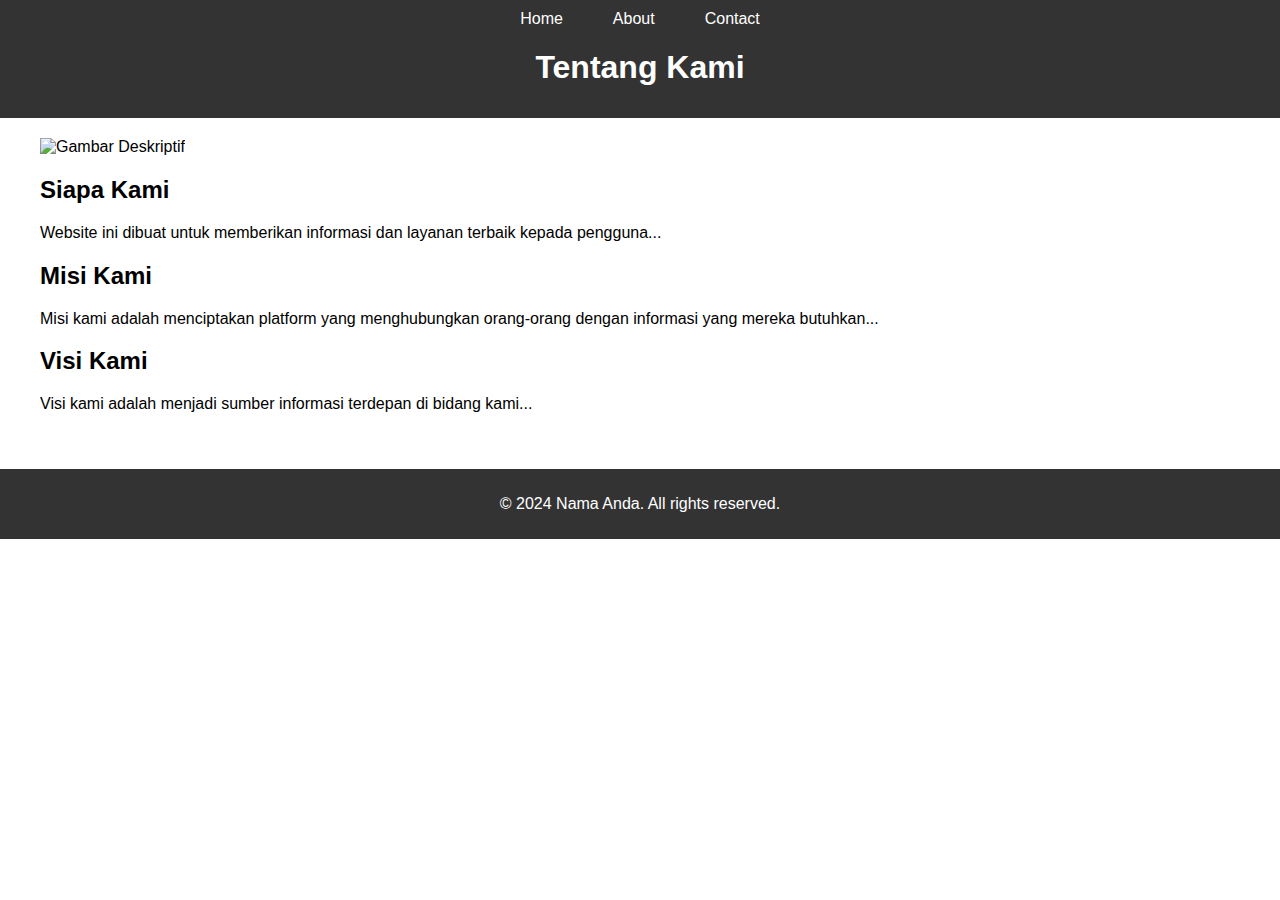
==== about.html @ 17fbb633 "Penambahan Tugas 10" ====
<!DOCTYPE html>
<html lang="id">
<head>
    <meta charset="UTF-8">
    <meta name="viewport" content="width=device-width, initial-scale=1.0">
    <title>About - Website Anda</title>
    <link rel="stylesheet" href="styles.css">
</head>
<body>

    <header>
        <nav class="navbar">
            <ul>
                <li><a href="index.html">Home</a></li>
                <li><a href="about.html">About</a></li>
                <li><a href="contact.html">Contact</a></li>
            </ul>
        </nav>
        <h1>Tentang Kami</h1>
    </header>

    <main>
        <section class="about-section">
            <div class="about-image">
                <img src="images/your-image.jpg" alt="Gambar Deskriptif">
            </div>
            <div class="about-content">
                <h2>Siapa Kami</h2>
                <p>Website ini dibuat untuk memberikan informasi dan layanan terbaik kepada pengguna...</p>

                <h2>Misi Kami</h2>
                <p>Misi kami adalah menciptakan platform yang menghubungkan orang-orang dengan informasi yang mereka butuhkan...</p>

                <h2>Visi Kami</h2>
                <p>Visi kami adalah menjadi sumber informasi terdepan di bidang kami...</p>
            </div>
        </section>
    </main>

    <footer>
        <p>&copy; 2024 Nama Anda. All rights reserved.</p>
    </footer>

</body>
</html>
---- styles.css ----
/* Reset dan Gaya Umum */
body {
    font-family: Arial, sans-serif;
    margin: 0;
    padding: 0;
    box-sizing: border-box;
}

/* Gaya Header dan Navigasi */
header {
    background-color: #333;
    color: white;
    padding: 10px 0;
    text-align: center;
}

.navbar ul {
    list-style-type: none;
    padding: 0;
    margin: 0;
    display: flex;
    justify-content: center;
}

.navbar ul li {
    margin: 0 15px;
}

.navbar ul li a {
    color: white;
    text-decoration: none;
    padding: 10px;
}

.navbar ul li a:hover {
    background-color: #555;
    border-radius: 5px;
}

/* Gaya Utama */
main {
    padding: 20px;
    max-width: 1200px;
    margin: auto;
}

/* Gaya Form Kontak */
form {
    max-width: 600px;
    margin: auto;
    display: flex;
    flex-direction: column;
}

form label {
    margin-bottom: 5px;
}

form input, form textarea {
    margin-bottom: 15px;
    padding: 10px;
    border: 1px solid #ccc;
    border-radius: 5px;
}

form button {
    padding: 10px 15px;
    background-color: #333;
    color: white;
    border: none;
    border-radius: 5px;
    cursor: pointer;
}

form button:hover {
    background-color: #555;
}

/* Gaya Footer */
footer {
    background-color: #333;
    color: white;
    text-align: center;
    padding: 10px 0;
    margin-top: 20px;
}

/* Responsif: Mobile dan Tablet */
@media (max-width: 768px) {
    .navbar ul {
        flex-direction: column;
    }

    .navbar ul li {
        margin: 10px 0;
    }

    main {
        padding: 15px;
    }
}

@media (max-width: 480px) {
    header h1 {
        font-size: 24px;
    }

    .navbar ul li a {
        padding: 8px;
    }

    .about-section {
        flex-direction: column;
    }

    .about-image {
        margin-right: 0;
        margin-bottom: 20px;
    }
}
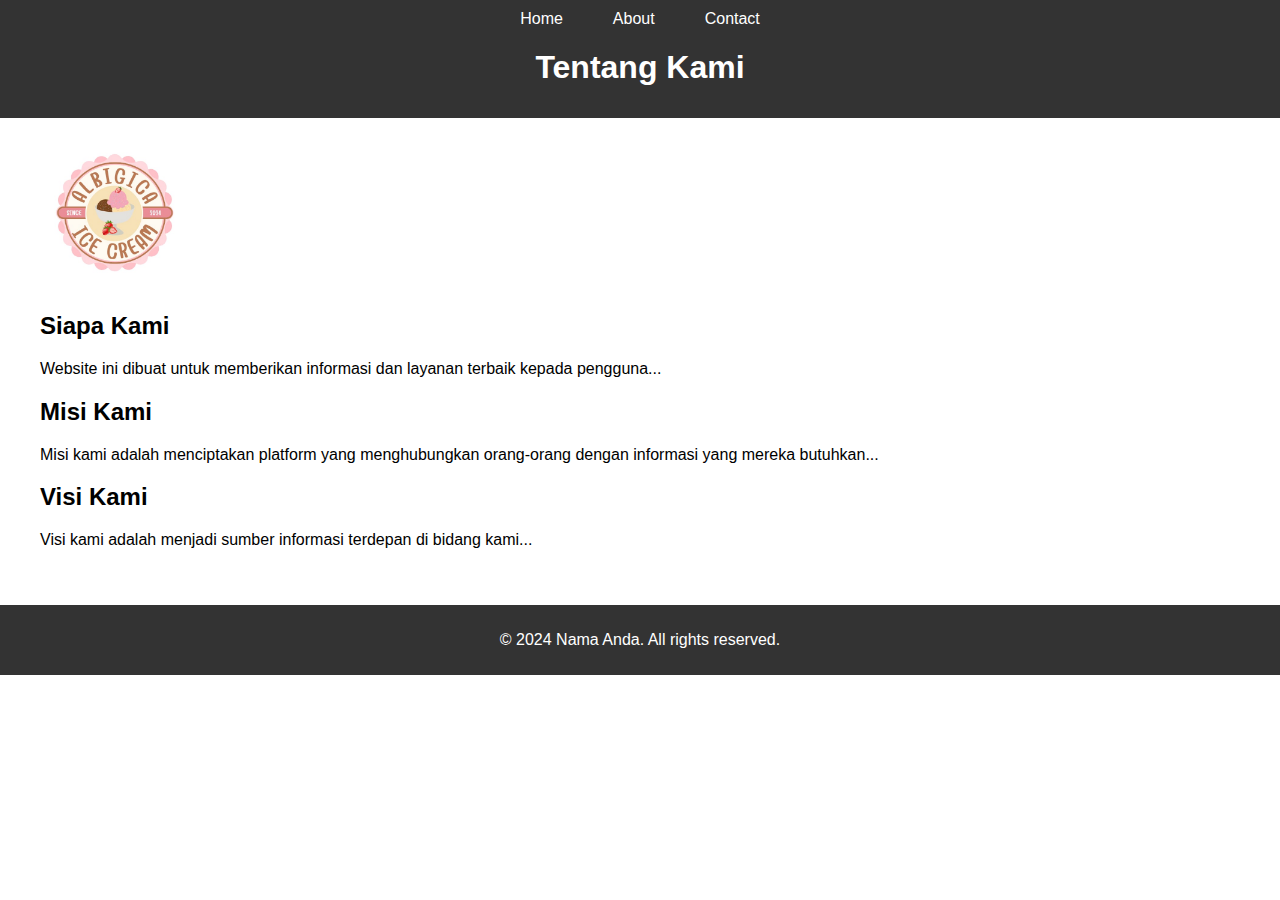
==== commit 9c2e67c9: "Perubahan pada Tugas 10" ====
--- a/about.html
+++ b/about.html
@@ -22,7 +22,7 @@
     <main>
         <section class="about-section">
             <div class="about-image">
-                <img src="images/your-image.jpg" alt="Gambar Deskriptif">
+                <img src="image/Logo Kelompok Eskrim.jpg" alt="Gambar Deskriptif">
             </div>
             <div class="about-content">
                 <h2>Siapa Kami</h2>
--- a/styles.css
+++ b/styles.css
@@ -85,6 +85,11 @@
     margin-top: 20px;
 }
 
+.about-image > img{
+    width: 150px;
+    height: 150px;
+}
+
 /* Responsif: Mobile dan Tablet */
 @media (max-width: 768px) {
     .navbar ul {
